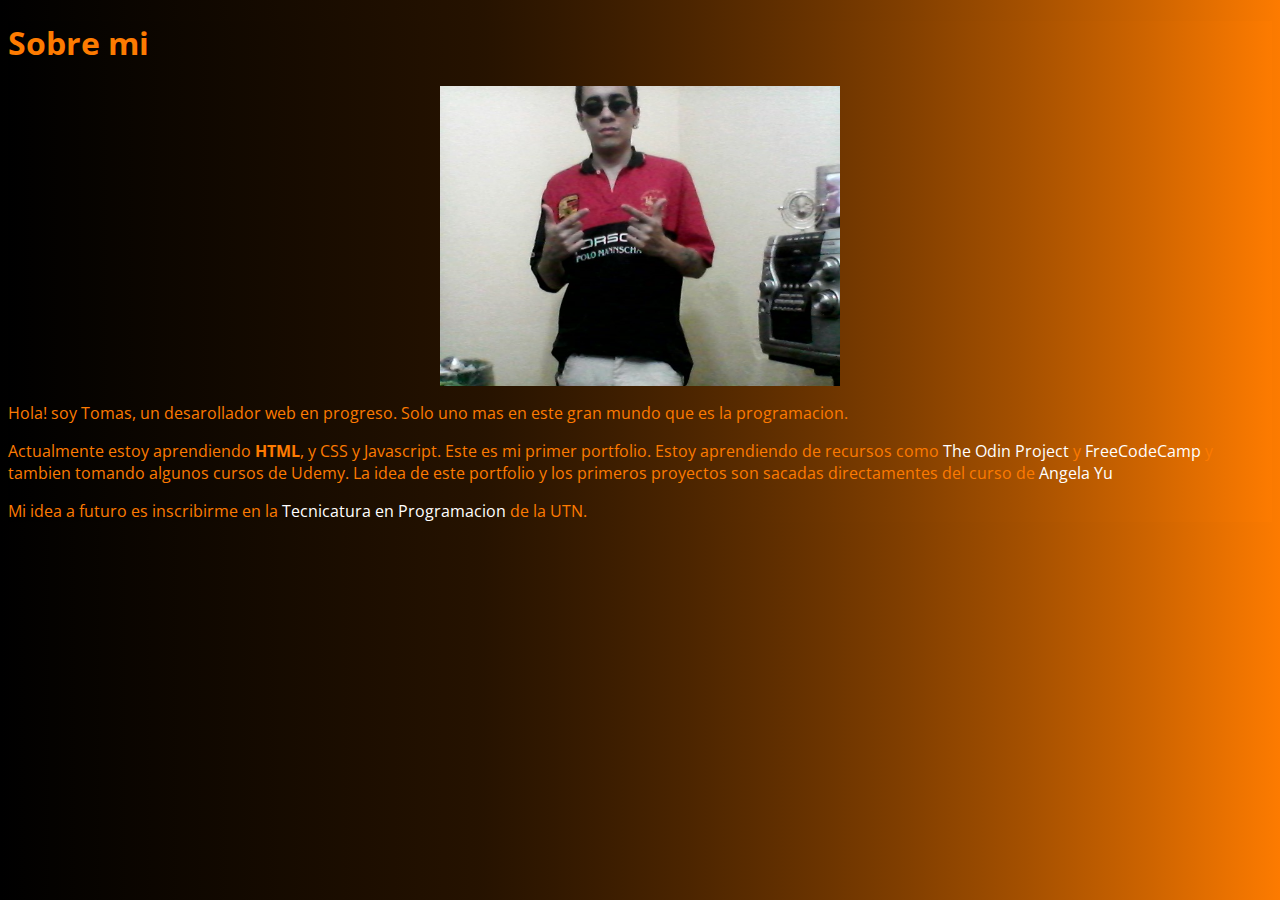
==== public/sobremi.html @ ad0001a0 "Update sobremi.html" ====
<!DOCTYPE html>
<html lang="en">

<head>
    <meta charset="UTF-8">
    <meta name="viewport" content="width=device-width, initial-scale=1.0">
    <title>Sobre mi</title>
    <link href="https://fonts.googleapis.com/css?family=Open+Sans:400,700,800" rel="stylesheet">
  <link href="../styles.css" rel="stylesheet">
</head>

<body>
    <div class="sobre-mi">
<h1>Sobre mi</h1>
<img src="yo.jpg" height="300">
<p>Hola! soy Tomas, un desarollador web en progreso. Solo uno mas en este gran mundo que es la programacion.</p>

<p>Actualmente estoy aprendiendo <strong>HTML</strong>, y CSS y Javascript. Este es mi primer portfolio.
Estoy aprendiendo de recursos como <a href="https://theodinproject.com" target="_blank">The Odin Project</a> y <a href="https://www.freecodecamp.org" target="_blank">FreeCodeCamp</a> 
y tambien tomando algunos cursos de Udemy. La idea de este portfolio y los primeros proyectos son sacadas directamentes del curso
de <a href="https://twitter.com/yu_angela?lang=es Angela Yu" target="_blank">Angela Yu</a></p>

<p>Mi idea a futuro es inscribirme en la <a href="https://mdp.utn.edu.ar/tecnicatura/tecnico_universitario_en_programacion/" target="_blank">Tecnicatura en Programacion</a> de la UTN.</p>
</div>
</body>
---- styles.css ----
body {
    font-family: "Open Sans" , sants-serif;
    background-color: rgb(0,0,0);
    color: rgb(253, 123, 1);
    background: linear-gradient(to right, black, 70%, rgb(253, 123, 0));
}

.info {
  display: grid;
  place-items: center;
  margin: auto;
  width: 500px;
  height: 200px;
  text-align: center;
  background-color:  rgb(0, 0, 0);
}

nav {
    display: flex;
    align-items: center;
    justify-content: space-between;
    padding-top: 25px;
    padding-left: 25px;
    padding-right: 25px;
    font-weight: bold;
  }

  ul, li{
    display: inline-block;
    padding: 0px 20px;
  }

  a{
    color: white;
    text-decoration: none;
  }

  a:hover{
    color: aqua;
  }

.proyectos {
    display: grid;
    place-items: center;
    margin: auto;
    width: 500px;
    height: 900px;
    text-align: center;
    background-color:  rgb(0, 0, 0);
  }

  .footer {
    display: grid;
    place-items: center;
    margin: auto;
    width: 200px;
    height: 30px;
    text-align: center;
  }


  .sobre-mi{
    font-family: "Open Sans" , sants-serif;
    background-color: rgb(0,0,0);
    color: rgb(253, 123, 1);
    background: linear-gradient(to right, black, 70%, rgb(253, 123, 0)); 
}

img{
    display: grid;
    margin: auto;
}
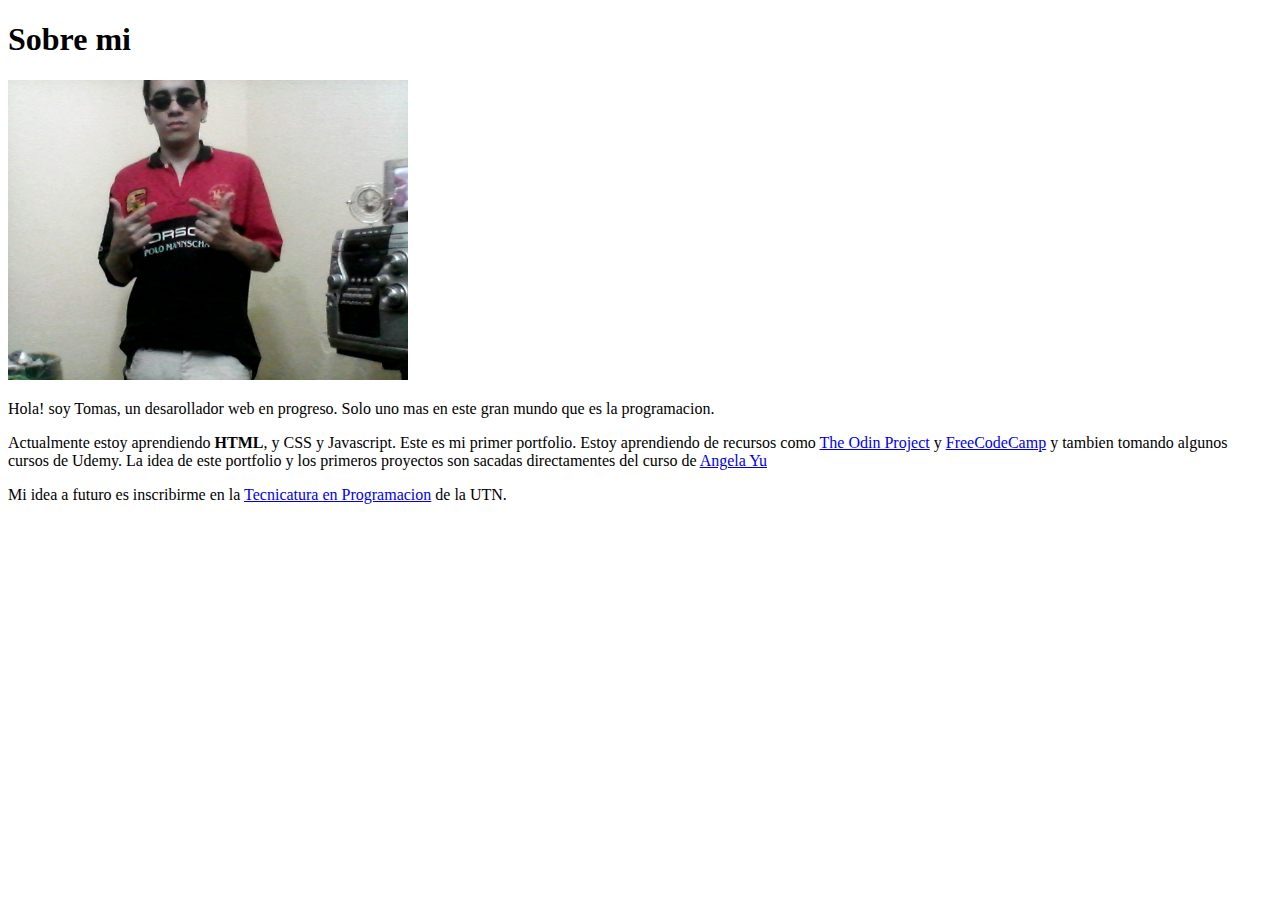
==== commit af4d30ac: "Update sobremi.html" ====
--- a/public/sobremi.html
+++ b/public/sobremi.html
@@ -6,7 +6,7 @@
     <meta name="viewport" content="width=device-width, initial-scale=1.0">
     <title>Sobre mi</title>
     <link href="https://fonts.googleapis.com/css?family=Open+Sans:400,700,800" rel="stylesheet">
-  <link href="../styles.css" rel="stylesheet">
+  <link href="sobremi/styles.css" rel="stylesheet">
 </head>
 
 <body>
